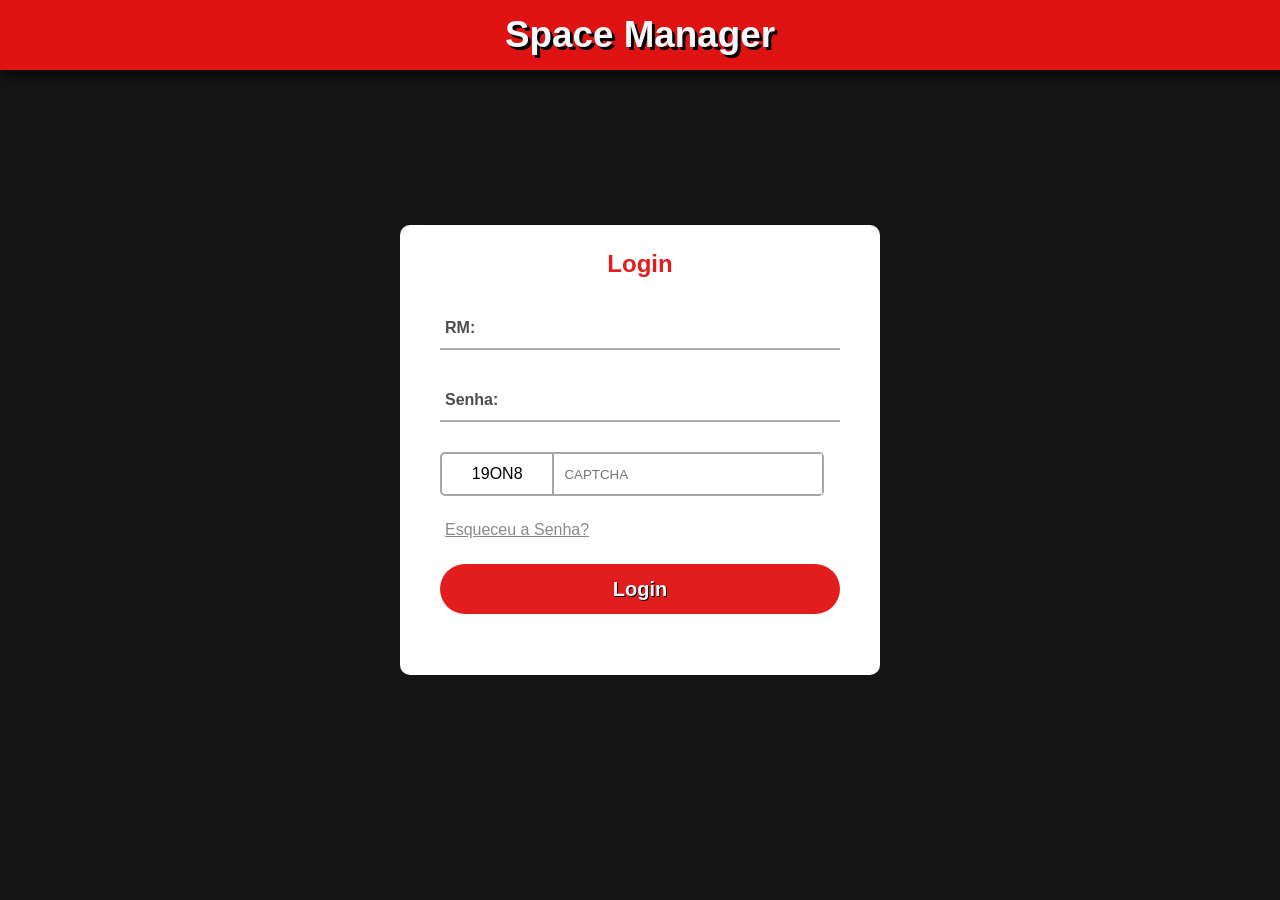
==== client/index.html @ 838c0bef "first commit" ====
<!DOCTYPE html>
<html lang="pt-br">

<head>
  <meta charset="UTF-8" />
  <meta http-equiv="X-UA-Compatible" content="IE=edge" />
  <meta name="viewport" content="width=device-width, initial-scale=1.0" />
  <title>Space Manager</title>
  <link rel="icon" type="image/x-icon" href="assets/img/favicon.ico" />
  <link rel="stylesheet" href="assets/css/style.css" />
  <link rel="stylesheet" href="assets/css/login.css" />
</head>

<body onload="loadCap()">
  <header style="justify-content: center">
    <h1 class="indexHeader">Space Manager</h1>
  </header>

  <div class="containerMain">
    <form method="post">
      <h2>Login</h2>
      <div class="txt_field">
        <input type="number" id="rm" maxlength="5" required />
        <span></span>
        <label>RM:</label>
      </div>
      <div class="txt_field">
        <input type="password" id="senha" required />
        <span></span>
        <label>Senha:</label>
      </div>
      <div class="recaptcha">
        <div id="captchaV"></div>
        <input type="text" name="" id="captchaI" placeholder="Captcha" />
      </div>
      <a href="./assets/html/changePass/validation.html" class="pass">Esqueceu a Senha?</a>
      <button type="button" class="btnLogin" value="Login" onclick="login()">Login</button>
    </form>
  </div>
  
</body>
<script src="assets/js/invalidChars.js"></script>
<script src="assets/js/login.js"></script>

</html>
---- client/assets/css/style.css ----
* {
  margin: 0;
  padding: 0;
  font-family: 'Segoe UI', Tahoma, Geneva, Verdana, sans-serif;
}

html,
body {
  height: 100%;
  background-color: #151515;
}

header {
  position: fixed;
  top: 0; 
  width: 100%;
  height: 30px;
  padding: 20px 20px 20px 0px;
  
  display: flex;
  justify-content: space-between;
  align-items: center;
  
  background-color: #e01313;
  box-shadow: 5px 5px 9px 2px rgba(0, 0, 0, 0.616);
  z-index: 3;
}

h1 {
  font-size: clamp(1.7rem, 10vw, 2.3rem);
  text-shadow: 3px 2.8px black;
  color: rgb(245, 248, 250);
}

h4{
  color: rgb(245, 248, 250);
  text-shadow: 3px 2.8px black;
}

i{
  padding:0;
}
.containerMain {
  margin: 0 auto;
  display: flex;
  justify-content: center;
  align-items: center;
  height: 100%;
  width: 95%;
}
.a-header{
  padding-right: 10px;
}


/* ------------------------ NOVO HEADER ------------------------ */
.vVoltar{
  margin-right: 5px;
  display: flex;
  align-items: center;
  justify-content: left;
}
.profilePIC{
  margin-right: 20px;
  display: flex;
  align-items: center;
}
.profName{
  color: white;
  font-size: 1.2em;
  padding-right: 10px;
  text-shadow: 2px 2px black;
  text-align: center;
  text-decoration: none;
  cursor: pointer;
}
.profName:hover{
  text-decoration: underline;
  text-shadow: none;
}
.profPIC, .voltarPIC{
  width: 50px;
  height: 50px;
  cursor: pointer;
}
.profPIC{
  border-radius: 50%;
}
.pAdm{
  font-size: 17px;
  display: none;
}
.userHeader{
  padding-right: 40px;
}

/* LOADING ANIMATION */
.lds-ellipsis {
  display: inline-block;
  position: relative;
  width: 80px;
  height: 80px;
}
.lds-ellipsis div {
  position: absolute;
  top: 33px;
  width: 13px;
  height: 13px;
  border-radius: 50%;
  background: #fff;
  animation-timing-function: cubic-bezier(0, 1, 1, 0);
}
.lds-ellipsis div:nth-child(1) {
  left: 8px;
  animation: lds-ellipsis1 0.6s infinite;
}
.lds-ellipsis div:nth-child(2) {
  left: 8px;
  animation: lds-ellipsis2 0.6s infinite;
}
.lds-ellipsis div:nth-child(3) {
  left: 32px;
  animation: lds-ellipsis2 0.6s infinite;
}
.lds-ellipsis div:nth-child(4) {
  left: 56px;
  animation: lds-ellipsis3 0.6s infinite;
}
@keyframes lds-ellipsis1 {
  0% {
    transform: scale(0);
  }
  100% {
    transform: scale(1);
  }
}
@keyframes lds-ellipsis3 {
  0% {
    transform: scale(1);
  }
  100% {
    transform: scale(0);
  }
}
@keyframes lds-ellipsis2 {
  0% {
    transform: translate(0, 0);
  }
  100% {
    transform: translate(24px, 0);
  }
}



@media (max-height: 750px) {
  .profName{
      display: none;
  }
  .profPIC{
      margin-left: 5px;
  }
  .pAdm{
      display: block;
  }
}

@media (max-height: 600px) {
  .container{
    height: 100%;
  }
  .containerMain{
    width: 500px;
  }
}

@media screen and (max-height: 720px){
  .containerMain{
    height: 775px;
  }
}
---- client/assets/css/login.css ----
form {
  /* width: 67%; */
  width: clamp(100px, 60vw, 400px);
  height: 450px;
  background: white;
  border-radius: 10px;
  box-shadow: 10px 10px 15px rgba(0, 0, 0, 0.05);
  outline: 0 !important;
}

header{
  justify-content: center;
}
button{
  display: flex;
  justify-content: center;
  align-items: center;
}
#recap {
  padding-left: 15px;
}

.recaptcha {
  height: 40px;
  width: 95%;
  display: flex;
  align-items: center;
  margin: 0 auto;
  margin: 0px 0px 25px 0px;
  /* padding: 15px 0px 15px 15px; */
  border: 2px solid #a6a6a6;
  border-radius: 5px;
}
#captchaV{
  font-size: clamp(0.7rem, 2.5vw, 1rem);
  height: 100%;
  border-right: 2px solid #a6a6a6;
}
#captchaI{
  text-transform: uppercase;
  width: 70%;
  height: 100%;
  border: none;
  padding-left: 10px;
}
#captchaI:focus{
  outline: none;
}
.recaptcha #captchaV{
  width: 30%;
  height: 40px;
  line-height: 20px;
  text-align: center;
  top: 50%;
  display: flex;
  justify-content: center;
  align-items: center;
  margin: 0 auto;
  top: 50%;
}
.containerMain {
  height: clamp(42rem, 100%, 100rem);
}

.containerMain h2 {
  width: 60%;
  margin: 0 auto;
  color: #e21d1d;
  font-weight: 750;
  text-align: center;
  padding-top: 25px;
}

.containerMain form {
  padding: 0 40px;
}

form .txt_field {
  position: relative;
  border-bottom: 2px solid #adadad;
  margin: 30px 0;
}

.txt_field input {
  width: 100%;
  padding: 0 5px;
  height: 40px;
  font-size: 16px;
  border: none;
  background: none;
  outline: none;
}

.txt_field label {
  font-weight: 550;
  position: absolute;
  top: 50%;
  left: 5px;
  color: #4d4d4d;
  transform: translateY(-50%);
  font-size: 16px;
  pointer-events: none;
  transition: 0.5s;
}

.txt_field span::before {
  content: "";
  position: absolute;
  top: 40px;
  left: 0;
  width: 0%;
  height: 2px;
  background: #e21d1d;
  transition: 0.5s;
}

.txt_field input:focus ~ label,
.txt_field input:valid ~ label {
  top: -5px;
  color: #e21d1d;
}

.txt_field input:focus ~ span::before,
.txt_field input:valid ~ span::before {
  width: 100%;
}

.pass {
  margin: -5px 0 20px 5px;
  color: #8a8888;
  cursor: pointer;
  width: 40%;
}

.pass:hover {
  text-decoration: underline;
}

.btnLogin {
  width: 100%;
  height: 50px;
  border: none;
  background: #e21d1d;
  border-radius: 25px;
  font-size: 20px;
  color: #e9f4fb;
  font-weight: 700;
  cursor: pointer;
  outline: none;
  margin: 25px 0px 25px 0px;
  text-shadow: 1px 1px black;
}

input[type="checkbox"]:checked {
  background-color: #e21d1d;
}

input[type="submit"]:hover {
  border-color: #e21d1d;
  transition: 0.5s;
}

input[type="number"]::-webkit-inner-spin-button {
  -webkit-appearance: none;
}

input[type="number"] {
  -moz-appearance: textfield;
  appearance: textfield;
}
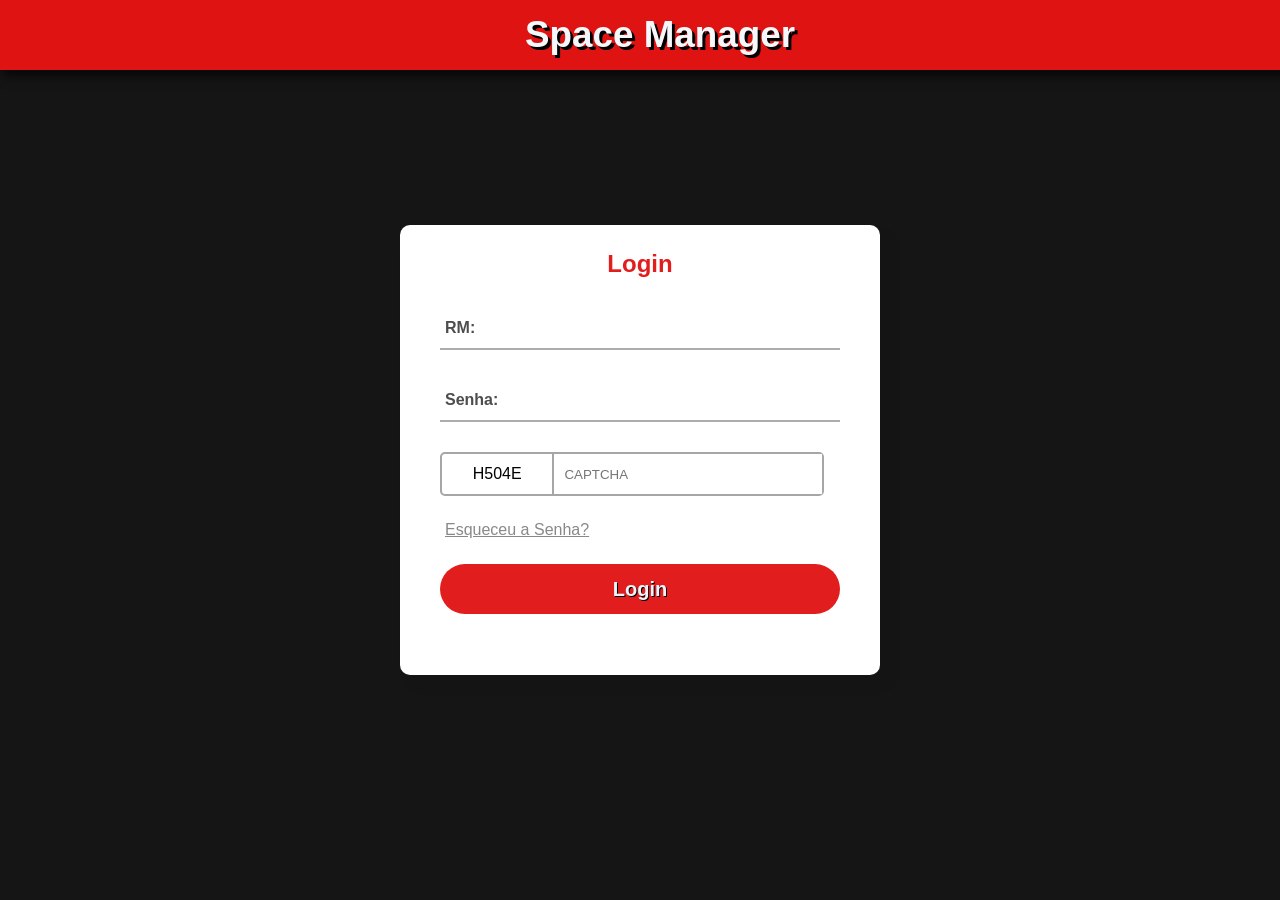
==== commit f41d70a9: "falta 1 problema a ser resolvido !!" ====
--- a/client/index.html
+++ b/client/index.html
@@ -6,7 +6,7 @@
   <meta http-equiv="X-UA-Compatible" content="IE=edge" />
   <meta name="viewport" content="width=device-width, initial-scale=1.0" />
   <title>Space Manager</title>
-  <link rel="icon" type="image/x-icon" href="assets/img/favicon.ico" />
+  <link rel="icon" type="image/x-icon" href="favicon.ico" />
   <link rel="stylesheet" href="assets/css/style.css" />
   <link rel="stylesheet" href="assets/css/login.css" />
 </head>
--- a/client/assets/css/style.css
+++ b/client/assets/css/style.css
@@ -15,7 +15,7 @@
   top: 0; 
   width: 100%;
   height: 30px;
-  padding: 20px 20px 20px 0px;
+  padding: 20px;
   
   display: flex;
   justify-content: space-between;
@@ -30,6 +30,7 @@
   font-size: clamp(1.7rem, 10vw, 2.3rem);
   text-shadow: 3px 2.8px black;
   color: rgb(245, 248, 250);
+  font-weight: bold;
 }
 
 h4{
@@ -52,47 +53,12 @@
   padding-right: 10px;
 }
 
-
-/* ------------------------ NOVO HEADER ------------------------ */
-.vVoltar{
-  margin-right: 5px;
-  display: flex;
-  align-items: center;
-  justify-content: left;
-}
-.profilePIC{
+.menuIcon{
   margin-right: 20px;
   display: flex;
   align-items: center;
 }
-.profName{
-  color: white;
-  font-size: 1.2em;
-  padding-right: 10px;
-  text-shadow: 2px 2px black;
-  text-align: center;
-  text-decoration: none;
-  cursor: pointer;
-}
-.profName:hover{
-  text-decoration: underline;
-  text-shadow: none;
-}
-.profPIC, .voltarPIC{
-  width: 50px;
-  height: 50px;
-  cursor: pointer;
-}
-.profPIC{
-  border-radius: 50%;
-}
-.pAdm{
-  font-size: 17px;
-  display: none;
-}
-.userHeader{
-  padding-right: 40px;
-}
+
 
 /* LOADING ANIMATION */
 .lds-ellipsis {
@@ -151,6 +117,14 @@
   }
 }
 
+.mb-1{
+  margin: 0;
+  color: #333333;
+}
+/* .d-flex{
+  padding: 0;
+} */
+
 
 
 @media (max-height: 750px) {
--- a/client/assets/css/login.css
+++ b/client/assets/css/login.css
@@ -27,7 +27,6 @@
   align-items: center;
   margin: 0 auto;
   margin: 0px 0px 25px 0px;
-  /* padding: 15px 0px 15px 15px; */
   border: 2px solid #a6a6a6;
   border-radius: 5px;
 }
